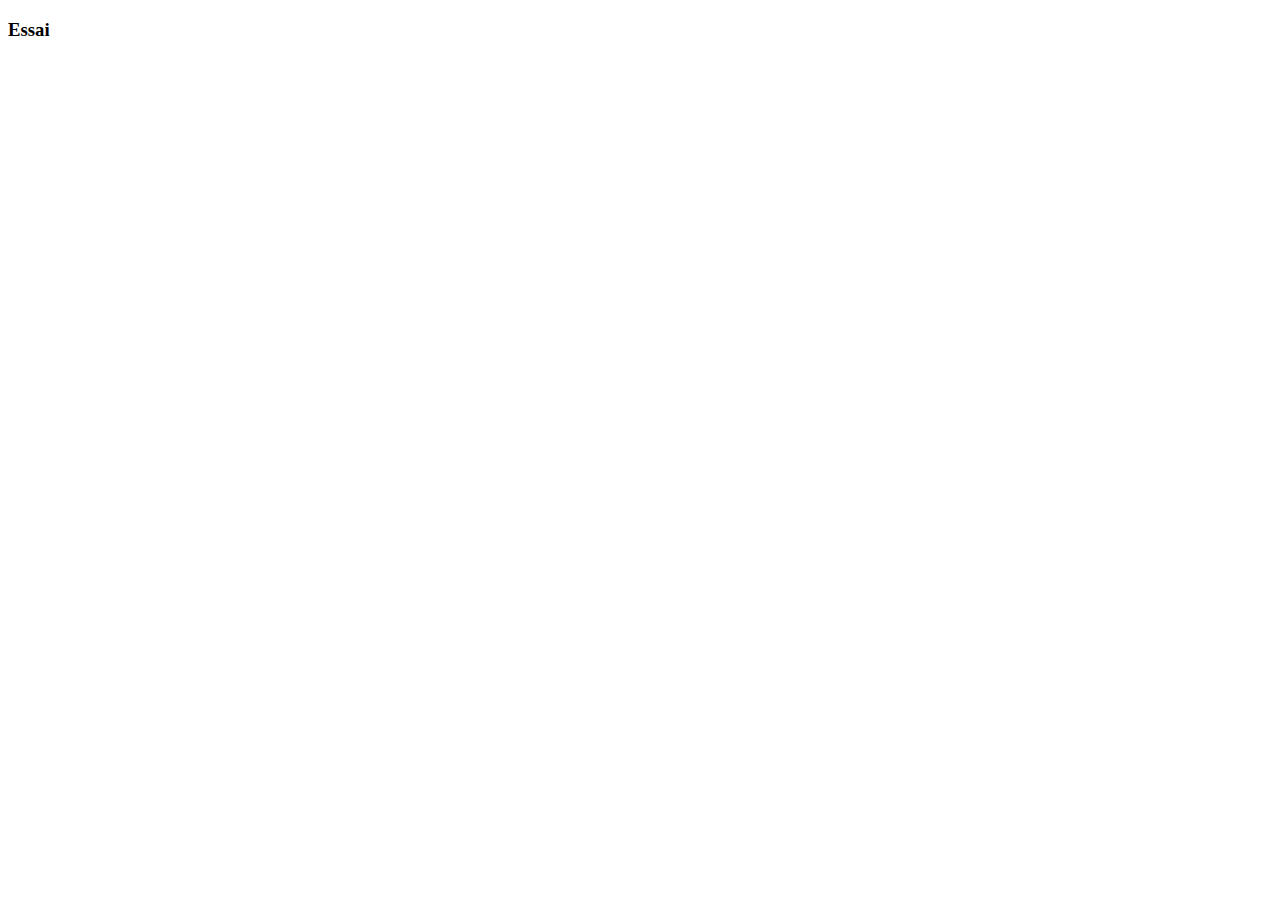
==== index.html @ 1e197e9b "Update index.html" ====
<!DOCTYPE html>
<html lang="fr">
  <head>
    <link href="/css/styles.css" rel="stylesheet" />
    <script type="text/javascript" src="https://www.gstatic.com/charts/loader.js"></script>
    <script type="text/javascript">
      google.charts.load('current', {'packages':['sankey']});
      google.charts.load('current', {'packages':['table']});
      google.charts.setOnLoadCallback(drawChart);

      function drawChart() {
        var data = new google.visualization.DataTable();
        data.addColumn('string', 'Ressource/SAE');
        data.addColumn('string', 'Compétence');
        data.addColumn('number', 'Coefficient');
        data.addRows([

          [ 'SAE1.01', 'C1.1 - Réaliser', 40 ],
          [ 'SAE1.02', 'C1.2 - Optimiser', 40 ],
          [ 'SAE1.03', 'C1.3 - Administrer', 40 ],
          [ 'SAE1.04', 'C1.4 - Gérer', 40 ],
          [ 'SAE1.05', 'C1.5 - Conduire', 40 ],
          [ 'SAE1.06', 'C1.6 - Travailler', 40 ],
          
          [ 'R1.01', 'C1.1 - Réaliser', 39 ],
          [ 'R1.01', 'C1.2 - Optimiser', 22 ],
          
          [ 'R1.02', 'C1.1 - Réaliser', 11 ],
          [ 'R1.02', 'C1.5 - Conduire', 11 ],
          [ 'R1.02', 'C1.6 - Travailler', 10 ],
          
          [ 'R1.03', 'C1.2 - Optimiser', 6 ],
          [ 'R1.03', 'C1.3 - Administrer', 20 ],
          
          [ 'R1.04', 'C1.3 - Administrer', 20 ],
          
          [ 'R1.05', 'C1.4 - Gérer', 33 ],
          
          [ 'R1.06', 'C1.2 - Optimiser', 14 ],
          [ 'R1.06', 'C1.4 - Gérer', 14 ],

          [ 'R1.07', 'C1.2 - Optimiser', 14 ],

          [ 'R1.08', 'C1.5 - Conduire', 25],
          [ 'R1.08', 'C1.6 - Travailler', 11],

          [ 'R1.09', 'C1.4 - Gérer', 6],
          [ 'R1.09', 'C1.6 - Travailler', 11],

          [ 'R1.10', 'C1.1 - Réaliser', 6],
          [ 'R1.10', 'C1.3 - Administrer', 10],
          [ 'R1.10', 'C1.6 - Travailler', 11],

          [ 'R1.11', 'C1.3 - Administrer', 6],
          [ 'R1.11', 'C1.5 - Conduire', 14],
          [ 'R1.11', 'C1.6 - Travailler', 11],

          [ 'R1.12', 'C1.1 - Réaliser', 2],
          [ 'R1.12', 'C1.2 - Optimiser', 2],
          [ 'R1.12', 'C1.3 - Administrer', 2],
          [ 'R1.12', 'C1.4 - Gérer', 2],
          [ 'R1.12', 'C1.5 - Conduire', 2],
          [ 'R1.12', 'C1.6 - Travailler', 2]
          
        ]);

        var colors = ['#a6cee3', '#b2df8a', '#fb9a99', '#fdbf6f', '#cab2d6', '#ffff99', '#1f78b4', '#33a02c'];

        // Sets chart options.
        var options = {
          sankey: {
            iterations: 0,
            node: {
              colors: colors,
              nodePadding: 80
            },
            link: {
              colorMode: 'gradient',
              colors: colors,
              color: {
                stroke: '#777777',
                strokeWidth: 1
              }
            }
          }
        };

        // Instantiates and draws our chart, passing in some options.
        var chart = new google.visualization.Sankey(document.getElementById('sankey_basic'));
        chart.draw(data, options);

        var table = new google.visualization.Table(document.getElementById('table_div'));
        table.draw(data, {showRowNumber: true, width: '50%', height: '100%'});
      }
    </script>
  </head>
  <body>
    <h3>Essai</h3>
    <div id="sankey_basic" style="width: 900px; height: 450px;"></div>
    <div id="table_div"></div>
  </body>
</html>
---- css/styles.css ----
body {
  font-family: Corbel;
}
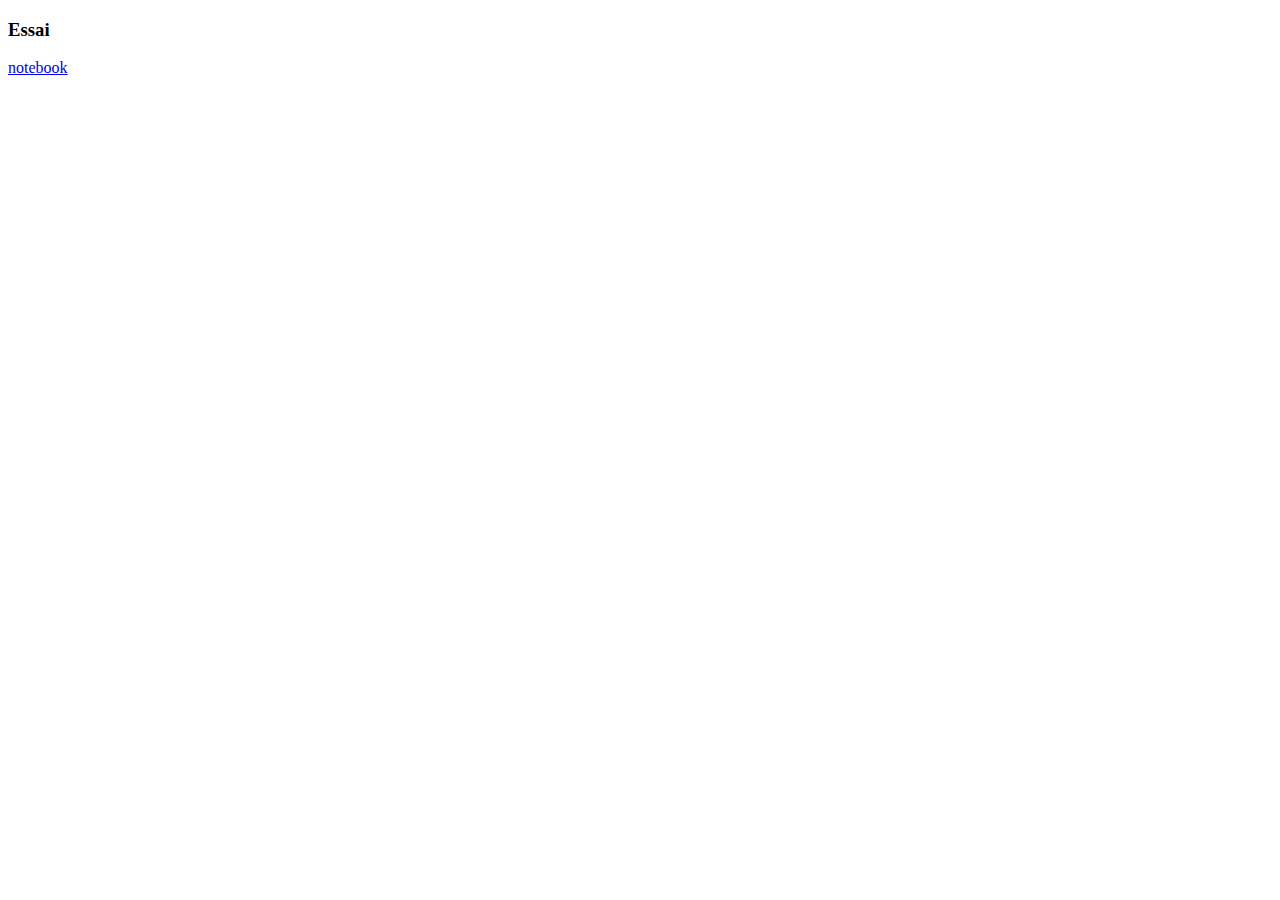
==== commit 276ad597: "Update index.html" ====
--- a/index.html
+++ b/index.html
@@ -60,7 +60,14 @@
           [ 'R1.12', 'C1.3 - Administrer', 2],
           [ 'R1.12', 'C1.4 - Gérer', 2],
           [ 'R1.12', 'C1.5 - Conduire', 2],
-          [ 'R1.12', 'C1.6 - Travailler', 2]
+          [ 'R1.12', 'C1.6 - Travailler', 2],
+
+          [ 'R1.13', 'C1.1 - Réaliser', 2],
+          [ 'R1.13', 'C1.2 - Optimiser', 2],
+          [ 'R1.13', 'C1.3 - Administrer', 2],
+          [ 'R1.13', 'C1.4 - Gérer', 2],
+          [ 'R1.13', 'C1.5 - Conduire', 2],
+          [ 'R1.13', 'C1.6 - Travailler', 2]
           
         ]);
 
@@ -72,7 +79,8 @@
             iterations: 0,
             node: {
               colors: colors,
-              nodePadding: 80
+              interactivity: true,
+              width: 20
             },
             link: {
               colorMode: 'gradient',
@@ -96,6 +104,7 @@
   </head>
   <body>
     <h3>Essai</h3>
+    <a href="https://github.com/DELECHELLE/BUT-INFO-IUTCV/blob/6396e126c5138cc3729851feef7eddfdf8da894e/BUT2/R4C12/Activit%C3%A9s/A1/Tutoriel1_Data_visualisation_cartographie.ipynb">notebook</a>
     <div id="sankey_basic" style="width: 900px; height: 450px;"></div>
     <div id="table_div"></div>
   </body>
